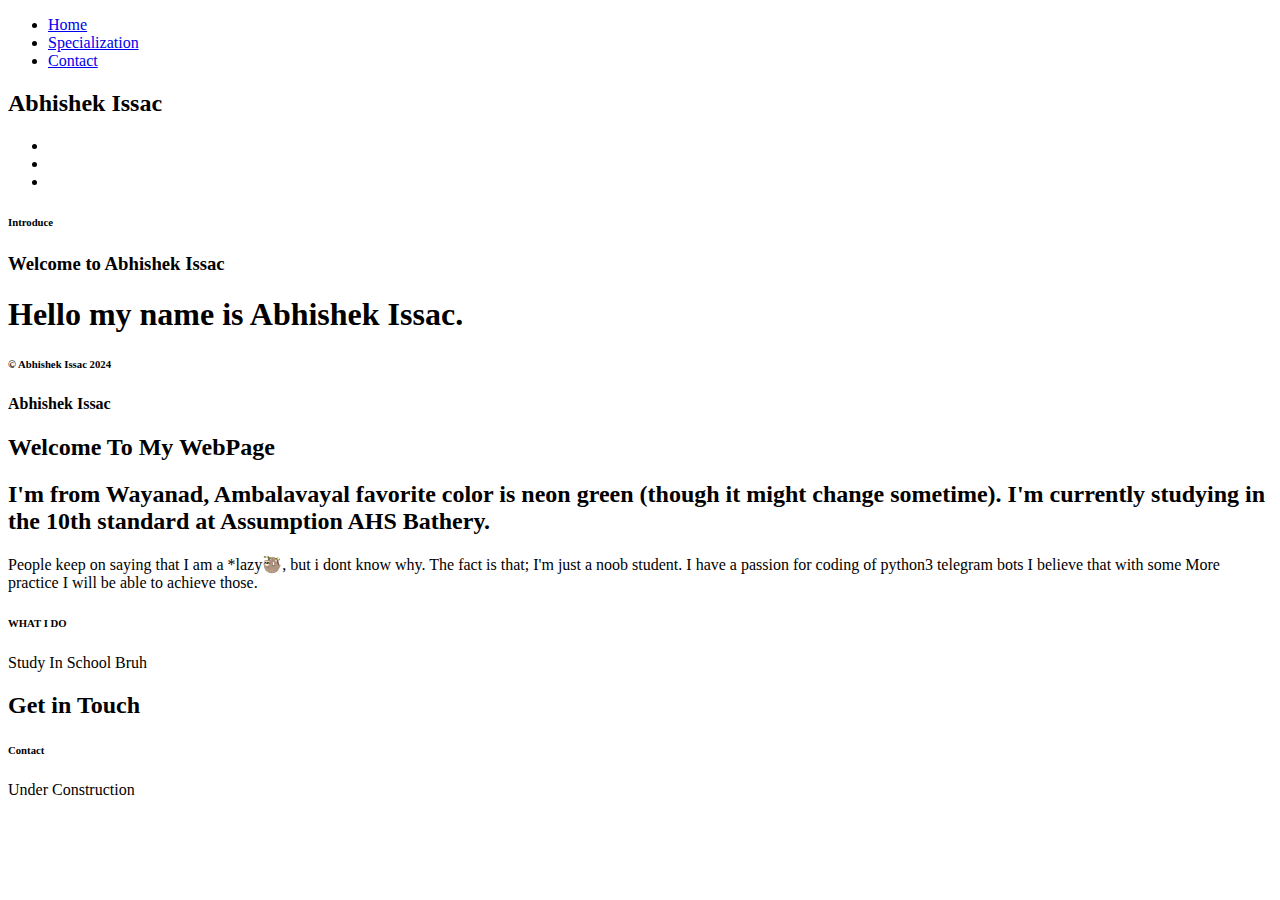
==== index.html @ 609dc950 "Add files via upload" ====
<!doctype html>
<html lang="en">
    <head>
        <meta charset="utf-8">
        <meta name="viewport" content="width=device-width, initial-scale=1, shrink-to-fit=no">
        <title>portfolio</title>
        <link rel="stylesheet" href="assets/css/bootstrap.min.css">
        <link rel="stylesheet" href="assets/css/plugins/owl.carousel.min.css">
        <link rel="stylesheet" href="assets/font/flaticon.css">
        <link rel="stylesheet" href="assets/css/style.css">
    </head>
    <!-- =================Body Started==================== -->
    <body>
        <!-- =================================********================================= -->
        <div id="show_menuitems" class="my-menu">
            <div class="menu-box">
                <span>
                    <i onclick="hide_menu()" class="flaticon-cancel"></i>
                </span>
                <ul>
                    <li><a onclick="hide_menu()" href="#home">Home</a></li>
                    <li><a onclick="hide_menu()" href="#about">Specialization</a></li>
                    <li><a onclick="hide_menu()" href="#contact">Contact</a></li>
                </ul>
            </div>
        </div>
            <!-- =================================********================================= -->
            <section id="home">
                <header>
                    <div class="container">
                        <div class="main-nav">
                            <div class="logo">
                                <h2>Abhishek Issac</h2>
                            </div>
                            <div class="social-media">
                                <ul>
                                    <li><a><i class="flaticon-instagram"></i></a></li>
                                    <li><a><i class="flaticon-telegram"></i></a></li>
                                    <li><a><i class="flaticon-github"></i></a></li>
                               </ul>
                            </div>
                            <div onclick="show_menu()" class="my-toogle">
                                <span><i class="flaticon-menu"></i></span>
                            </div>
                        </div>
                    </div>
                </header>
                <div class="container">
                    <div class="row">
                        <div class="my-wrapper">
                            <div class="inter">
                                <h6>Introduce</h6>
                            </div>
                            <div class="welcome-box">
                                <h3>Welcome to<span> Abhishek Issac</span></h3>
                            </div>
                            <div class="name-box">
                                <h1>Hello my name is  <span> Abhishek Issac.</span></h1>
                            </div>
                            <div class="line"></div>
                        </div>
                        <div class="copy-right">
                            <h6>© Abhishek Issac 2024</h6>
                        </div>
                    </div>
                </div>
            </section>
            <!-- =================================********================================= -->
            <section id="about">
                <div class="container">
                    <div class="row">
                        <div class="wrapper">
                            <div class="left-wrapper">
                                <div class="content">
                                    <div class="title">
                                        <h4>Abhishek Issac</h4>
                                        <h2> Welcome To My WebPage </h2>
                                        <h2>I'm from <span>Wayanad, Ambalavayal</span>

favorite color is neon green (though it might change sometime).

I'm currently studying in the 10th standard at Assumption AHS Bathery.</h2>
                                        <p>People keep on saying that I am a *lazy🦥, but i dont know why.
The fact is that; I'm just a noob student.

I have a passion for coding of python3 telegram bots
I believe that with some More practice I will be able to achieve those.</p>
                                    </div>
                                </div>
                            </div>
                            <div class="inter">
                                <h6>WHAT I DO</h6>
                                <p> Study In School Bruh </p>
                            </div>
                        </div>
                    </div>
                </div>
            </section>
            <!-- =================================********================================= -->
            <section id="contact">
                <div class="container">
                    <div class="row">
                        <div class="col-12">
                            <div class="heading">
                                <h2>Get in Touch</h2>
                            </div>
                        </div>
                    </div>
                        <div class="inter">
                                <h6>Contact</h6>
                                <h2<span> Under Construction </h2>
                            </div>
                        </div>
                    </div>
                </div>
            </section>
            <!-- =================================********================================= -->

        <!-- =================================********================================= -->
        <script src="assets/js/jquery-3.2.1.min.js"></script>
        <script src="assets/js/bootstrap.min.js"></script>
        <script src="assets/js/script.js"></script>

    </body>
    <!-- =================Body End==================== -->
</html>
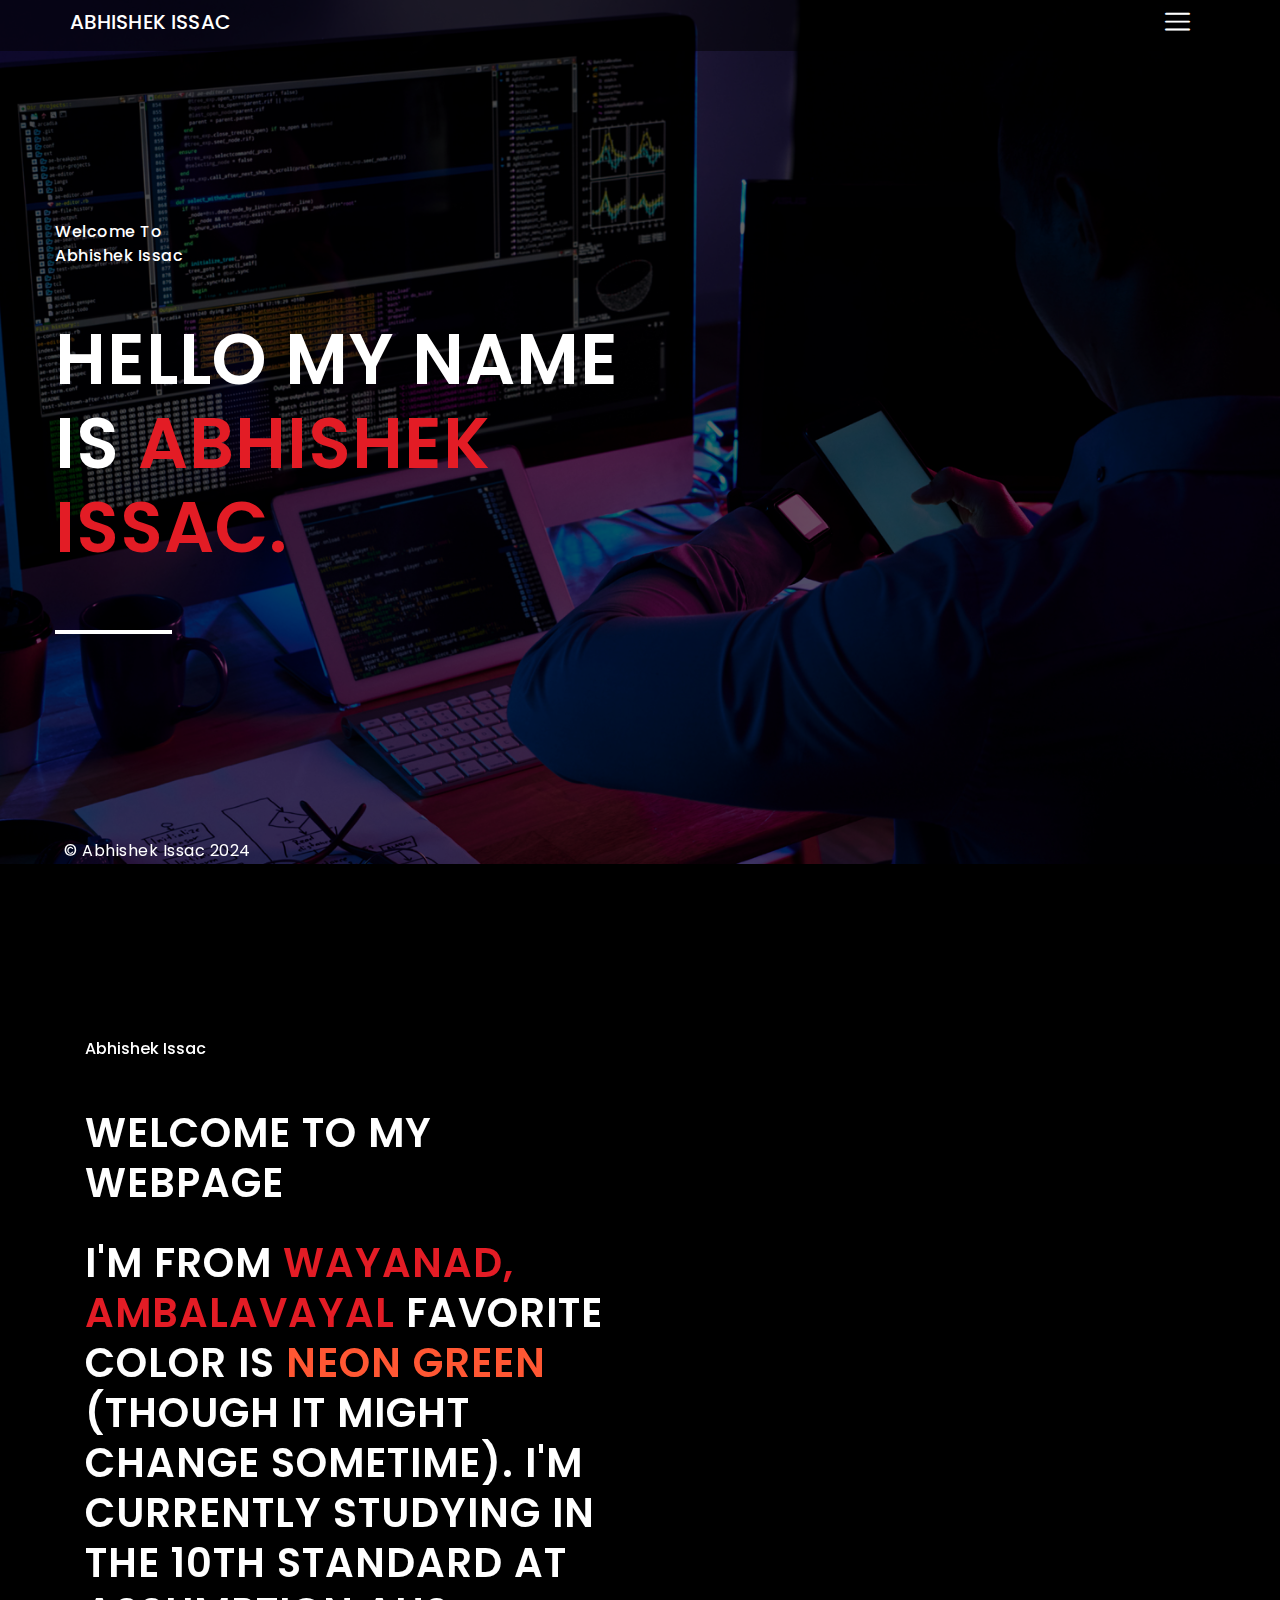
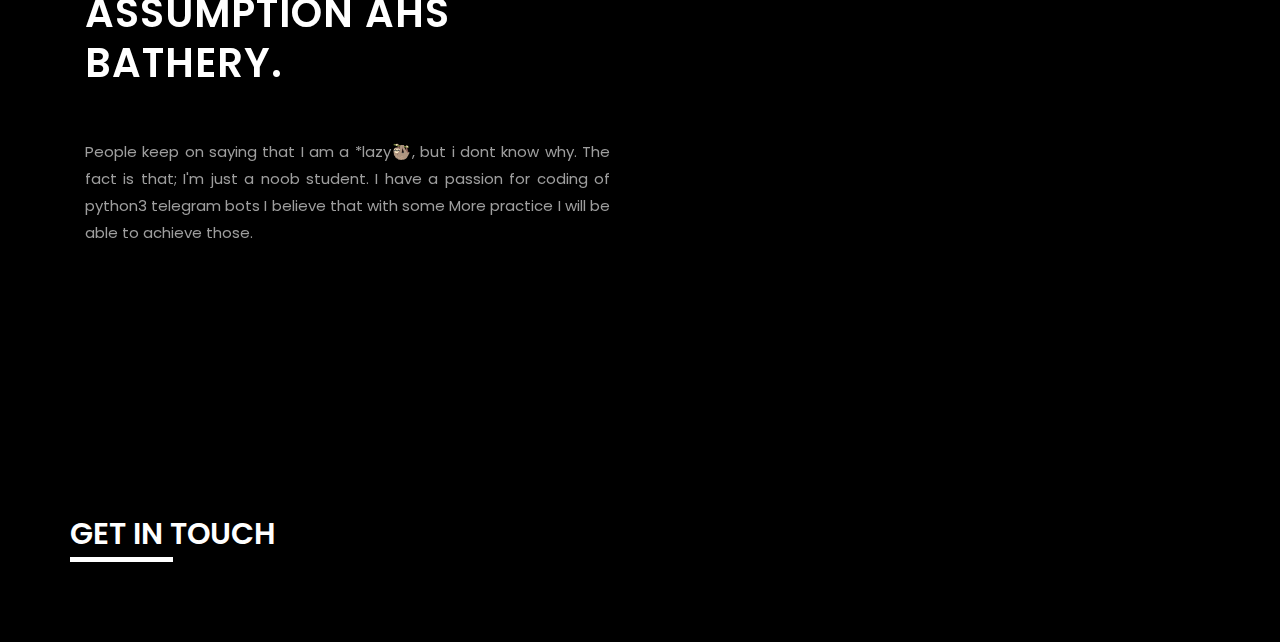
==== commit 6338b7a0: "Update index.html" ====
--- a/index.html
+++ b/index.html
@@ -3,7 +3,7 @@
     <head>
         <meta charset="utf-8">
         <meta name="viewport" content="width=device-width, initial-scale=1, shrink-to-fit=no">
-        <title>portfolio</title>
+        <title>Abhishek Issac</title>
         <link rel="stylesheet" href="assets/css/bootstrap.min.css">
         <link rel="stylesheet" href="assets/css/plugins/owl.carousel.min.css">
         <link rel="stylesheet" href="assets/font/flaticon.css">
@@ -77,7 +77,7 @@
                                         <h2> Welcome To My WebPage </h2>
                                         <h2>I'm from <span>Wayanad, Ambalavayal</span>
 
-favorite color is neon green (though it might change sometime).
+favorite color is <spanx>neon green</spanx> (though it might change sometime).
 
 I'm currently studying in the 10th standard at Assumption AHS Bathery.</h2>
                                         <p>People keep on saying that I am a *lazy🦥, but i dont know why.
@@ -123,4 +123,4 @@
 
     </body>
     <!-- =================Body End==================== -->
-</html>+</html>
--- a/assets/font/flaticon.css
+++ b/assets/font/flaticon.css
@@ -0,0 +1,40 @@
+	/*
+  	Flaticon icon font: Flaticon
+  	Creation date: 30/11/2020 02:41
+  	*/
+
+@font-face {
+  font-family: "Flaticon";
+  src: url("./Flaticon.eot");
+  src: url("./Flaticon.eot?#iefix") format("embedded-opentype"),
+       url("./Flaticon.woff2") format("woff2"),
+       url("./Flaticon.woff") format("woff"),
+       url("./Flaticon.ttf") format("truetype"),
+       url("./Flaticon.svg#Flaticon") format("svg");
+  font-weight: normal;
+  font-style: normal;
+}
+
+@media screen and (-webkit-min-device-pixel-ratio:0) {
+  @font-face {
+    font-family: "Flaticon";
+    src: url("./Flaticon.svg#Flaticon") format("svg");
+  }
+}
+
+[class^="flaticon-"]:before, [class*=" flaticon-"]:before,
+[class^="flaticon-"]:after, [class*=" flaticon-"]:after {   
+  font-family: Flaticon;
+  font-style: normal;
+}
+
+.flaticon-facebook:before { content: "\f100"; }
+.flaticon-twitter:before { content: "\f101"; }
+.flaticon-behance-big-logo:before { content: "\f102"; }
+.flaticon-linkedin:before { content: "\f103"; }
+.flaticon-dribbble:before { content: "\f104"; }
+.flaticon-quote:before { content: "\f106"; }
+.flaticon-right-arrow-angle:before { content: "\f107"; }
+.flaticon-left-arrow-line-symbol:before { content: "\f108"; }
+.flaticon-menu:before { content: "\f105"; }
+.flaticon-cancel:before { content: "\f109"; }--- a/assets/css/style.css
+++ b/assets/css/style.css
@@ -0,0 +1,1023 @@
+@import url(https://fonts.googleapis.com/css2?family=Poppins:wght@300;400;500;600;700;800&display=swap);
+body {
+  font-family: 'Poppins', sans-serif;
+  margin: 0;
+  box-sizing: border-box; }
+
+* {
+  margin: 0;
+  padding: 0;
+  box-sizing: border-box; }
+
+ul, ol {
+  padding: 0;
+  margin: 0; }
+
+li {
+  list-style: none; }
+
+a {
+  text-decoration: none; }
+
+a:hover {
+  text-decoration: none; }
+
+p {
+  margin: 0; }
+
+spanx {
+  color: #FF5733; }
+
+h1, h2, h3, h4, h5, h6 {
+  margin: 0; }
+
+input:focus, input:active {
+  box-shadow: none !important; }
+
+img {
+  max-width: 100%; }
+
+section {
+  padding: 3.125rem 0;
+  position: relative;
+  overflow: hidden; }
+  @media screen and (max-width: 575.98px) {
+    section {
+      padding: 1.25rem 0; } }
+  @media (min-width: 576px) and (max-width: 767.98px) {
+    section {
+      padding: 1.875rem 0; } }
+
+.container {
+  max-width: 1170px; }
+  @media screen and (max-width: 575px) {
+    .container {
+      padding: 0px 15px;
+      max-width: 100%;
+      width: 100%; } }
+
+::selection {
+  color: #fff;
+  background-color: #E31C25; }
+
+#home header {
+  position: absolute;
+  top: 0;
+  width: 100%;
+  z-index: 999;
+  transition: all ease .5s;
+  height: 3.1875rem; }
+  #home header .main-nav {
+    display: flex;
+    flex: 1 1 100%;
+    flex-wrap: wrap;
+    align-items: center;
+    width: 100%;
+    max-width: 100%;
+    padding: .625rem 0;
+    position: relative; }
+    #home header .main-nav .logo {
+      width: 20%;
+      max-width: 20%;
+      display: block;
+      position: relative;
+      color: #fff; }
+      @media screen and (max-width: 575.98px) {
+        #home header .main-nav .logo {
+          width: 100%;
+          max-width: 100%; } }
+      #home header .main-nav .logo h2 {
+        font-size: 1.25rem;
+        text-transform: uppercase;
+        display: block;
+        letter-spacing: .3px; }
+    #home header .main-nav .social-media {
+      width: 50%;
+      max-width: 50%;
+      float: right;
+      display: block;
+      position: relative; }
+      @media screen and (max-width: 575.98px) {
+        #home header .main-nav .social-media {
+          display: none; } }
+      #home header .main-nav .social-media ul li {
+        display: inline-block;
+        margin: 0 .9375rem; }
+        #home header .main-nav .social-media ul li a i {
+          color: #fff; }
+    #home header .main-nav .my-toogle {
+      position: absolute;
+      right: 1.25rem;
+      display: flex;
+      align-items: center;
+      justify-content: center;
+      z-index: 999;
+      cursor: pointer; }
+      #home header .main-nav .my-toogle span i {
+        color: #fff;
+        font-size: 1.5625rem; }
+
+.my-menu {
+  position: fixed;
+  height: 100%;
+  width: 100%;
+  right: 0;
+  top: 0;
+  background: rgba(0, 0, 0, 0.6);
+  transform: translateX(100%);
+  -webkit-transform: translateX(100%);
+  transition: all ease-in-out .5s;
+  -webkit-transition: all ease-in-out .5s;
+  will-change: transform;
+  z-index: 1030;
+  opacity: 0;
+  visibility: hidden; }
+  .my-menu.active {
+    opacity: 1;
+    visibility: visible;
+    transform: translateX(0);
+    -webkit-transform: translateX(0); }
+  .my-menu .menu-box {
+    position: absolute;
+    height: 100%;
+    width: 30%;
+    right: 0;
+    top: 0;
+    background: #000;
+    box-shadow: 0 0 25px rgba(0, 0, 0, 0.07);
+    padding: 1.875rem 2.5rem;
+    z-index: 999; }
+    @media screen and (max-width: 575.98px) {
+      .my-menu .menu-box {
+        width: 100%; } }
+    @media (min-width: 576px) and (max-width: 767.98px) {
+      .my-menu .menu-box {
+        width: 60%; } }
+    @media (min-width: 768px) and (max-width: 1199.98px) {
+      .my-menu .menu-box {
+        width: 40%; } }
+    .my-menu .menu-box span {
+      display: block;
+      margin: 1.25rem 0;
+      position: relative;
+      float: right;
+      top: -1.5rem;
+      cursor: pointer; }
+      .my-menu .menu-box span i {
+        color: #fff;
+        font-size: 1.5625rem; }
+    .my-menu .menu-box ul {
+      margin: 2.5rem 0; }
+      .my-menu .menu-box ul li {
+        display: block;
+        margin: .625rem 0;
+        padding: .625rem;
+        font-size: 1.125rem;
+        text-transform: uppercase;
+        font-weight: 600; }
+        .my-menu .menu-box ul li a {
+          color: #fff;
+          display: inline-block;
+          transition: all ease .4s; }
+          .my-menu .menu-box ul li a:hover {
+            color: #E31C25; }
+
+#home {
+  background: url(../images/banner/banner-2.jpg) no-repeat center;
+  background-size: cover; }
+  #home::before {
+    position: absolute;
+    content: "";
+    left: 0;
+    top: 0;
+    width: 100%;
+    height: 100%;
+    background: rgba(0, 0, 0, 0.6);
+    z-index: 0; }
+  #home::after {
+    position: absolute;
+    content: "";
+    left: 0;
+    top: 0;
+    height: 3.1875rem;
+    width: 100%;
+    background: rgba(0, 0, 0, 0.5); }
+  #home .copy-right {
+    position: fixed;
+    bottom: 2.5rem;
+    z-index: 2;
+    left: 5%; }
+    #home .copy-right h6 {
+      color: #fff;
+      font-size: 1rem;
+      font-weight: 400;
+      letter-spacing: .5px; }
+  #home .my-wrapper {
+    display: flex;
+    flex-direction: column;
+    flex: 1 1 100%;
+    flex-wrap: wrap;
+    padding: 8.75rem 0;
+    width: 100%;
+    max-width: 100%;
+    position: relative;
+    z-index: 1;
+    transition: all ease .5s; }
+    @media screen and (max-width: 575.98px) {
+      #home .my-wrapper {
+        padding: 3.125rem 0; } }
+    @media (min-width: 576px) and (max-width: 767.98px) {
+      #home .my-wrapper {
+        padding: 4rem 0; } }
+    @media (min-width: 768px) and (max-width: 1199.98px) {
+      #home .my-wrapper {
+        padding: 5rem 0; } }
+    #home .my-wrapper .inter {
+      position: absolute;
+      left: -15%;
+      top: 33%;
+      transform: rotate(-90deg); }
+      @media screen and (max-width: 575.98px) {
+        #home .my-wrapper .inter {
+          display: none; } }
+      #home .my-wrapper .inter h6 {
+        font-size: 1rem;
+        letter-spacing: .0625rem;
+        color: #fff;
+        text-transform: uppercase; }
+        @media screen and (max-width: 575.98px) {
+          #home .my-wrapper .inter h6 {
+            font-size: .8125rem; } }
+    #home .my-wrapper .line {
+      position: relative;
+      display: inline-block;
+      width: 10%;
+      height: .25rem;
+      background: #fff;
+      margin: 2.5rem 0; }
+      @media screen and (max-width: 575.98px) {
+        #home .my-wrapper .line {
+          display: block;
+          width: 20%;
+          margin: .9375rem; } }
+      @media (min-width: 576px) and (max-width: 1199.98px) {
+        #home .my-wrapper .line {
+          margin: .9375rem; } }
+    #home .my-wrapper .welcome-box {
+      display: inline-block;
+      margin: 1.875rem 0; }
+      @media screen and (max-width: 575.98px) {
+        #home .my-wrapper .welcome-box {
+          margin: .625rem 0;
+          padding: .9375rem; } }
+      @media (min-width: 576px) and (max-width: 1199.98px) {
+        #home .my-wrapper .welcome-box {
+          padding: .9375rem; } }
+      #home .my-wrapper .welcome-box h3 {
+        display: inline-block;
+        font-size: 1rem;
+        text-transform: capitalize;
+        color: #fff;
+        line-height: 1.5rem;
+        letter-spacing: .5px; }
+        #home .my-wrapper .welcome-box h3 span {
+          display: block; }
+    #home .my-wrapper .name-box {
+      display: inline-block;
+      margin: 1.25rem 0;
+      width: 50%;
+      max-width: 50%; }
+      @media screen and (max-width: 575.98px) {
+        #home .my-wrapper .name-box {
+          width: 100%;
+          max-width: 100%;
+          padding: 0 .9375rem;
+          margin: 0 0 .625rem; } }
+      @media (min-width: 576px) and (max-width: 767.98px) {
+        #home .my-wrapper .name-box {
+          width: 75%;
+          max-width: 75%;
+          padding: 0 .9375rem; } }
+      @media (min-width: 768px) and (max-width: 991.98px) {
+        #home .my-wrapper .name-box {
+          width: 60%;
+          max-width: 60%;
+          padding: 0 .9375rem; } }
+      @media (min-width: 992px) and (max-width: 1199.98px) {
+        #home .my-wrapper .name-box {
+          padding: 0 .9375rem; } }
+      #home .my-wrapper .name-box h1 {
+        font-size: 4.375rem;
+        text-transform: uppercase;
+        letter-spacing: .0625rem;
+        color: #fff;
+        font-weight: 600; }
+        @media screen and (max-width: 575.98px) {
+          #home .my-wrapper .name-box h1 {
+            font-size: 2.5rem; } }
+        @media (min-width: 576px) and (max-width: 767.98px) {
+          #home .my-wrapper .name-box h1 {
+            font-size: 3.125rem; } }
+        @media (min-width: 768px) and (max-width: 991.98px) {
+          #home .my-wrapper .name-box h1 {
+            font-size: 4rem; } }
+        #home .my-wrapper .name-box h1 span {
+          color: #E31C25; }
+
+#about {
+  background-color: #000;
+  position: relative;
+  overflow: hidden; }
+  @media screen and (max-width: 575.98px) {
+    #about {
+      height: auto; } }
+  #about .copy-right {
+    position: absolute;
+    bottom: 2.5rem;
+    z-index: 2;
+    left: 5%; }
+    #about .copy-right h6 {
+      color: #fff;
+      font-size: 1rem;
+      font-weight: 400;
+      letter-spacing: .5px; }
+  #about .wrapper {
+    display: flex;
+    flex: 1 1 100%;
+    flex-wrap: wrap;
+    max-width: 100%;
+    width: 100%;
+    padding: 3.125rem 0;
+    position: relative;
+    transition: all ease .5s;
+    z-index: 2; }
+    @media screen and (max-width: 575.98px) {
+      #about .wrapper {
+        padding: 1.25rem 0; } }
+    @media (min-width: 767px) and (max-width: 991.98px) {
+      #about .wrapper {
+        padding: 0; } }
+    #about .wrapper .inter {
+      position: absolute;
+      left: -15%;
+      top: 25%;
+      z-index: 2;
+      transform: rotate(-90deg); }
+      @media screen and (max-width: 575.98px) {
+        #about .wrapper .inter {
+          display: none; } }
+      #about .wrapper .inter h6 {
+        color: #fff;
+        font-size: 1rem;
+        font-weight: 400;
+        letter-spacing: .5px; }
+    #about .wrapper .left-wrapper {
+      display: flex;
+      flex-direction: column;
+      flex-flow: column nowrap;
+      width: calc(50%);
+      max-width: calc(50%);
+      float: left;
+      padding: .9375rem;
+      position: relative; }
+      @media screen and (max-width: 767.98px) {
+        #about .wrapper .left-wrapper {
+          width: calc(100%);
+          max-width: calc(100%); } }
+      #about .wrapper .left-wrapper .content {
+        display: block;
+        position: relative;
+        padding: .9375rem;
+        margin: 1.25rem 0;
+        transition: all ease .3s; }
+        @media screen and (max-width: 767.98px) {
+          #about .wrapper .left-wrapper .content {
+            margin: 0; } }
+        #about .wrapper .left-wrapper .content .title {
+          display: inline-block;
+          margin: 1.25rem 0;
+          position: relative; }
+          @media screen and (max-width: 767.98px) {
+            #about .wrapper .left-wrapper .content .title {
+              margin: 0; } }
+          #about .wrapper .left-wrapper .content .title h4 {
+            color: #fff;
+            font-size: 1rem;
+            display: block;
+            margin: .3125rem 0 3.125rem 0; }
+            @media screen and (max-width: 575.98px) {
+              #about .wrapper .left-wrapper .content .title h4 {
+                margin: 0; } }
+            @media (min-width: 576px) and (max-width: 767.98px) {
+              #about .wrapper .left-wrapper .content .title h4 {
+                margin: .3125rem 0 .625rem 0; } }
+          #about .wrapper .left-wrapper .content .title h2 {
+            display: block;
+            font-size: 2.5rem;
+            color: #fff;
+            text-transform: uppercase;
+            font-weight: 600;
+            line-height: 3.125rem;
+            letter-spacing: .0625rem;
+            margin: .3125rem 0 1.875rem 0; }
+            @media screen and (max-width: 575.98px) {
+              #about .wrapper .left-wrapper .content .title h2 {
+                font-size: 1.5625rem;
+                line-height: 2.1875rem;
+                margin: .625rem 0; } }
+            @media (min-width: 576px) and (max-width: 767.98px) {
+              #about .wrapper .left-wrapper .content .title h2 {
+                font-size: 1.875rem;
+                line-height: 2.5rem;
+                margin-bottom: .625rem; } }
+            @media (min-width: 768px) and (max-width: 991.98px) {
+              #about .wrapper .left-wrapper .content .title h2 {
+                font-size: 2rem;
+                line-height: 2.375rem;
+                margin-bottom: .625rem; } }
+            #about .wrapper .left-wrapper .content .title h2 span {
+              color: #E31C25; }
+          #about .wrapper .left-wrapper .content .title p {
+            color: #9e9e9e;
+            font-size: .9375rem;
+            line-height: 1.6875rem;
+            display: inline-block;
+            margin: 1.25rem 0;
+            text-align: justify; }
+            @media screen and (max-width: 575.98px) {
+              #about .wrapper .left-wrapper .content .title p {
+                font-size: .875rem;
+                margin: .3125rem 0; } }
+            @media (min-width: 576px) and (max-width: 767.98px) {
+              #about .wrapper .left-wrapper .content .title p {
+                margin: .3125rem 0; } }
+    #about .wrapper .right-wrapper {
+      display: flex;
+      flex-direction: column;
+      flex-flow: column nowrap;
+      width: calc(50%);
+      max-width: calc(50%);
+      float: right;
+      padding: .9375rem;
+      position: relative; }
+      @media screen and (max-width: 767.98px) {
+        #about .wrapper .right-wrapper {
+          width: calc(100%);
+          max-width: calc(100%);
+          padding-top: 0; } }
+      #about .wrapper .right-wrapper .content {
+        display: block;
+        position: relative;
+        padding: .9375rem;
+        margin: 1.25rem 0;
+        transition: all ease .3s; }
+        @media screen and (max-width: 575.98px) {
+          #about .wrapper .right-wrapper .content {
+            margin: 0; } }
+        @media (min-width: 576px) and (max-width: 767.98px) {
+          #about .wrapper .right-wrapper .content {
+            margin: .625rem 0; } }
+        #about .wrapper .right-wrapper .content ._re_uy_iu {
+          display: inline-block;
+          margin: 1.25rem 0;
+          width: 100%; }
+          @media screen and (max-width: 575.98px) {
+            #about .wrapper .right-wrapper .content ._re_uy_iu {
+              margin: 0; } }
+          @media (min-width: 576px) and (max-width: 767.98px) {
+            #about .wrapper .right-wrapper .content ._re_uy_iu {
+              margin: .625rem 0; } }
+          #about .wrapper .right-wrapper .content ._re_uy_iu ._ol_ew_xs {
+            display: flex;
+            flex: 1 1 100%;
+            align-items: center;
+            justify-content: space-between; }
+            #about .wrapper .right-wrapper .content ._re_uy_iu ._ol_ew_xs span {
+              font-size: 1rem;
+              color: #9e9e9e;
+              margin: .3125rem 0 .625rem 0; }
+          #about .wrapper .right-wrapper .content ._re_uy_iu .progress {
+            height: .4375rem;
+            background: #fff;
+            position: relative;
+            margin-bottom: 1.875rem; }
+            #about .wrapper .right-wrapper .content ._re_uy_iu .progress .my-bars {
+              background: #E31C25;
+              max-width: 80%;
+              width: 80%; }
+      #about .wrapper .right-wrapper ._yt_er_ol {
+        display: flex;
+        flex-flow: column nowrap;
+        height: 100%;
+        justify-content: center;
+        align-items: center;
+        padding: .9375rem;
+        padding-left: 6.25rem;
+        padding-right: .625rem; }
+        @media screen and (max-width: 991.98px) {
+          #about .wrapper .right-wrapper ._yt_er_ol {
+            padding: 0 .9375rem; } }
+
+#resume {
+  background: url(../images/background/slide-02.jpg) no-repeat center;
+  background-size: cover;
+  position: relative;
+  overflow: hidden; }
+  @media screen and (max-width: 575.98px) {
+    #resume {
+      height: auto; } }
+  #resume::before {
+    position: absolute;
+    content: "";
+    left: 0;
+    top: 0;
+    width: 100%;
+    height: 100%;
+    background: rgba(0, 0, 0, 0.7); }
+  #resume .copy-right {
+    position: absolute;
+    bottom: 2.5rem;
+    z-index: 2;
+    left: 5%; }
+    #resume .copy-right h6 {
+      color: #fff;
+      font-size: 1rem;
+      font-weight: 400;
+      letter-spacing: .5px; }
+  #resume .my-wrapper {
+    display: flex;
+    flex-wrap: wrap;
+    flex: 1 1 100%;
+    max-width: 100%;
+    width: 100%;
+    position: relative;
+    margin: 1.25rem 0;
+    padding: .9375rem;
+    transition: ease .5s; }
+    @media screen and (max-width: 575.98px) {
+      #resume .my-wrapper {
+        margin: 0; } }
+    #resume .my-wrapper .inter {
+      position: absolute;
+      left: -15%;
+      top: 14%;
+      z-index: 2;
+      transform: rotate(-90deg); }
+      @media screen and (max-width: 575.98px) {
+        #resume .my-wrapper .inter {
+          display: none; } }
+      #resume .my-wrapper .inter h6 {
+        color: #fff;
+        font-size: 1rem;
+        font-weight: 400;
+        letter-spacing: .5px;
+        text-transform: uppercase; }
+    #resume .my-wrapper .left-wrapper, #resume .my-wrapper .right-wrapper {
+      display: flex;
+      flex-direction: column;
+      flex-flow: column nowrap;
+      flex: 1 1 50%;
+      width: calc(50%);
+      max-width: calc(50%);
+      padding: .9375rem;
+      position: relative; }
+      @media screen and (max-width: 767.98px) {
+        #resume .my-wrapper .left-wrapper, #resume .my-wrapper .right-wrapper {
+          flex: 1 1 100%;
+          width: calc(100%);
+          max-width: calc(100%); } }
+      #resume .my-wrapper .left-wrapper .content, #resume .my-wrapper .right-wrapper .content {
+        display: block;
+        position: relative;
+        padding: .9375rem;
+        margin: 1.25rem 0;
+        transition: all ease .3s; }
+        @media screen and (max-width: 575.98px) {
+          #resume .my-wrapper .left-wrapper .content, #resume .my-wrapper .right-wrapper .content {
+            padding: 0;
+            margin: .625rem 0; } }
+        #resume .my-wrapper .left-wrapper .content .head, #resume .my-wrapper .right-wrapper .content .head {
+          position: relative;
+          text-align: center;
+          display: inline-block;
+          width: 100%;
+          background: rgba(227, 28, 37, 0.7);
+          padding: .9375rem; }
+          @media screen and (max-width: 575.98px) {
+            #resume .my-wrapper .left-wrapper .content .head, #resume .my-wrapper .right-wrapper .content .head {
+              padding: .625rem; } }
+          #resume .my-wrapper .left-wrapper .content .head h2, #resume .my-wrapper .right-wrapper .content .head h2 {
+            font-size: 1.25rem;
+            color: #fff;
+            text-transform: capitalize;
+            display: block; }
+            @media screen and (max-width: 575.98px) {
+              #resume .my-wrapper .left-wrapper .content .head h2, #resume .my-wrapper .right-wrapper .content .head h2 {
+                font-size: 1rem; } }
+        #resume .my-wrapper .left-wrapper .content .list-inner, #resume .my-wrapper .right-wrapper .content .list-inner {
+          display: block;
+          padding: 1.25rem 1.875rem;
+          background: rgba(0, 0, 0, 0.5);
+          position: relative;
+          height: 100%; }
+          @media screen and (max-width: 575.98px) {
+            #resume .my-wrapper .left-wrapper .content .list-inner, #resume .my-wrapper .right-wrapper .content .list-inner {
+              padding: .625rem 1.25rem; } }
+          #resume .my-wrapper .left-wrapper .content .list-inner ol li, #resume .my-wrapper .right-wrapper .content .list-inner ol li {
+            display: block;
+            padding: 1.125rem 0 1.125rem 1.25rem;
+            position: relative;
+            transition: all ease-in-out .5s; }
+            #resume .my-wrapper .left-wrapper .content .list-inner ol li:nth-child(2), #resume .my-wrapper .right-wrapper .content .list-inner ol li:nth-child(2) {
+              padding-bottom: .3125rem; }
+              #resume .my-wrapper .left-wrapper .content .list-inner ol li:nth-child(2)::before, #resume .my-wrapper .right-wrapper .content .list-inner ol li:nth-child(2)::before {
+                top: 0; }
+            #resume .my-wrapper .left-wrapper .content .list-inner ol li::after, #resume .my-wrapper .right-wrapper .content .list-inner ol li::after {
+              position: absolute;
+              content: "";
+              width: .9375rem;
+              height: .9375rem;
+              background: #E31C25;
+              border-radius: 50%;
+              left: -7.5px;
+              top: 1.375rem;
+              border: .125rem solid #ddd; }
+            #resume .my-wrapper .left-wrapper .content .list-inner ol li::before, #resume .my-wrapper .right-wrapper .content .list-inner ol li::before {
+              position: absolute;
+              content: "";
+              left: 0;
+              top: 1.375rem;
+              height: 100%;
+              width: .0625rem;
+              background: #ddd; }
+            #resume .my-wrapper .left-wrapper .content .list-inner ol li h4, #resume .my-wrapper .right-wrapper .content .list-inner ol li h4 {
+              display: block;
+              margin-bottom: .625rem;
+              color: #fff;
+              font-size: 1.125rem;
+              text-transform: capitalize; }
+              @media screen and (max-width: 575.98px) {
+                #resume .my-wrapper .left-wrapper .content .list-inner ol li h4, #resume .my-wrapper .right-wrapper .content .list-inner ol li h4 {
+                  font-size: 1rem; } }
+            #resume .my-wrapper .left-wrapper .content .list-inner ol li h6, #resume .my-wrapper .right-wrapper .content .list-inner ol li h6 {
+              font-size: 1rem;
+              display: inline-block;
+              margin: .625rem 0;
+              color: #9e9e9e; }
+              @media screen and (max-width: 575.98px) {
+                #resume .my-wrapper .left-wrapper .content .list-inner ol li h6, #resume .my-wrapper .right-wrapper .content .list-inner ol li h6 {
+                  font-size: .9375rem; } }
+            #resume .my-wrapper .left-wrapper .content .list-inner ol li span, #resume .my-wrapper .right-wrapper .content .list-inner ol li span {
+              display: block;
+              color: #E31C25;
+              font-size: 1rem;
+              margin: .3125rem 0; }
+              @media screen and (max-width: 575.98px) {
+                #resume .my-wrapper .left-wrapper .content .list-inner ol li span, #resume .my-wrapper .right-wrapper .content .list-inner ol li span {
+                  font-size: .9375rem; } }
+            #resume .my-wrapper .left-wrapper .content .list-inner ol li p, #resume .my-wrapper .right-wrapper .content .list-inner ol li p {
+              font-size: 1rem;
+              text-align: justify;
+              line-height: 1.5625rem;
+              color: #9e9e9e;
+              display: inline-block;
+              margin: .3125rem 0; }
+              @media screen and (max-width: 575.98px) {
+                #resume .my-wrapper .left-wrapper .content .list-inner ol li p, #resume .my-wrapper .right-wrapper .content .list-inner ol li p {
+                  font-size: .9375rem;
+                  line-height: 1.375rem; } }
+
+#portfolio {
+  background: black;
+  overflow: hidden; }
+  #portfolio .copy-right {
+    position: absolute;
+    bottom: 2.5rem;
+    z-index: 2;
+    left: 5%; }
+    #portfolio .copy-right h6 {
+      color: #fff;
+      font-size: 1rem;
+      font-weight: 400;
+      letter-spacing: .5px; }
+  #portfolio .my-wrapper {
+    display: flex;
+    flex-wrap: wrap;
+    flex: 1 1 100%;
+    max-width: 100%;
+    width: 100%;
+    position: relative;
+    margin: 1.25rem 0; }
+    @media screen and (max-width: 767.98px) {
+      #portfolio .my-wrapper {
+        margin: .625rem 0; } }
+    #portfolio .my-wrapper .inter {
+      position: absolute;
+      left: -15%;
+      top: 23%;
+      z-index: 2;
+      transform: rotate(-90deg); }
+      @media screen and (max-width: 575.98px) {
+        #portfolio .my-wrapper .inter {
+          display: none; } }
+      #portfolio .my-wrapper .inter h6 {
+        color: #fff;
+        font-size: 1rem;
+        font-weight: 400;
+        letter-spacing: .5px;
+        text-transform: uppercase; }
+    #portfolio .my-wrapper .wrapper-box {
+      position: relative;
+      display: block;
+      width: 100%;
+      max-width: 100%;
+      margin: 1.25rem 0;
+      transform: translate(0);
+      z-index: 99; }
+      @media screen and (max-width: 575.98px) {
+        #portfolio .my-wrapper .wrapper-box {
+          margin: 0; } }
+      #portfolio .my-wrapper .wrapper-box .content {
+        padding: .9375rem;
+        position: relative;
+        display: inline-block;
+        width: 100%;
+        float: left; }
+        #portfolio .my-wrapper .wrapper-box .content .nav-tabs {
+          display: flex;
+          flex: 1 1 100%;
+          flex-wrap: wrap;
+          max-width: 100%;
+          width: 100%;
+          align-items: center;
+          justify-content: center;
+          border: 0; }
+          @media screen and (max-width: 575.98px) {
+            #portfolio .my-wrapper .wrapper-box .content .nav-tabs {
+              justify-content: flex-start; } }
+          #portfolio .my-wrapper .wrapper-box .content .nav-tabs .nav-item {
+            background: #E31C25;
+            color: #fff;
+            border-radius: 0;
+            margin: .625rem;
+            transition: all ease-in-out .5s; }
+            #portfolio .my-wrapper .wrapper-box .content .nav-tabs .nav-item:hover a, #portfolio .my-wrapper .wrapper-box .content .nav-tabs .nav-item:active a {
+              border: 0; }
+            #portfolio .my-wrapper .wrapper-box .content .nav-tabs .nav-item a {
+              color: #fff;
+              font-size: 1rem;
+              text-transform: capitalize;
+              transition: all ease-in-out .5s;
+              border: 0;
+              border-radius: 0;
+              background: #E31C25; }
+              #portfolio .my-wrapper .wrapper-box .content .nav-tabs .nav-item a.active {
+                background: #fff;
+                color: #E31C25; }
+        #portfolio .my-wrapper .wrapper-box .content .tab-content {
+          display: inline-block;
+          width: 100%;
+          margin: 1.25rem 0;
+          position: relative;
+          transition: all ease-in-out .5s; }
+          #portfolio .my-wrapper .wrapper-box .content .tab-content .active {
+            transition: all ease-in-out .5s; }
+          #portfolio .my-wrapper .wrapper-box .content .tab-content .content-list {
+            display: block;
+            position: relative; }
+            #portfolio .my-wrapper .wrapper-box .content .tab-content .content-list ol {
+              display: flex;
+              flex: 1 1 100%;
+              flex-wrap: wrap;
+              max-width: 100%;
+              width: 100%;
+              align-items: center; }
+              #portfolio .my-wrapper .wrapper-box .content .tab-content .content-list ol li {
+                display: inline-block;
+                width: 25%;
+                max-width: 25%;
+                position: relative;
+                padding: .9375rem;
+                transition: all ease .5s;
+                transform: translateY(0);
+                z-index: 9; }
+                @media screen and (max-width: 575.98px) {
+                  #portfolio .my-wrapper .wrapper-box .content .tab-content .content-list ol li {
+                    width: 100%;
+                    max-width: 100%; } }
+                @media (min-width: 576px) and (max-width: 767.98px) {
+                  #portfolio .my-wrapper .wrapper-box .content .tab-content .content-list ol li {
+                    width: 50%;
+                    max-width: 50%; } }
+                @media (min-width: 768px) and (max-width: 991.98px) {
+                  #portfolio .my-wrapper .wrapper-box .content .tab-content .content-list ol li {
+                    width: 33.3%;
+                    max-width: 33.3%; } }
+                #portfolio .my-wrapper .wrapper-box .content .tab-content .content-list ol li ._ok-vd_zs {
+                  display: block;
+                  width: 100%;
+                  height: 100%;
+                  border-radius: .3125rem;
+                  overflow: hidden; }
+                  #portfolio .my-wrapper .wrapper-box .content .tab-content .content-list ol li ._ok-vd_zs:hover figure {
+                    transform: scale(1.2); }
+                    #portfolio .my-wrapper .wrapper-box .content .tab-content .content-list ol li ._ok-vd_zs:hover figure .inner-content {
+                      transform: translateY(0); }
+                      #portfolio .my-wrapper .wrapper-box .content .tab-content .content-list ol li ._ok-vd_zs:hover figure .inner-content a {
+                        opacity: 1;
+                        visibility: visible; }
+                  #portfolio .my-wrapper .wrapper-box .content .tab-content .content-list ol li ._ok-vd_zs figure {
+                    position: relative;
+                    margin: 0;
+                    transition: all ease-in-out .5s;
+                    overflow: hidden; }
+                    #portfolio .my-wrapper .wrapper-box .content .tab-content .content-list ol li ._ok-vd_zs figure .inner-content {
+                      position: absolute;
+                      left: 0;
+                      top: 0;
+                      height: 100%;
+                      width: 100%;
+                      background: rgba(0, 0, 0, 0.5);
+                      display: flex;
+                      flex-wrap: wrap;
+                      flex-flow: column;
+                      align-items: center;
+                      justify-content: center;
+                      transition: all ease-in-out .5s;
+                      overflow: hidden;
+                      transform: translateX(-100%); }
+                      #portfolio .my-wrapper .wrapper-box .content .tab-content .content-list ol li ._ok-vd_zs figure .inner-content span {
+                        color: #fff;
+                        font-size: .875rem;
+                        text-transform: uppercase;
+                        display: inline-block;
+                        margin: .3125rem 0 .625rem 0;
+                        font-weight: 400;
+                        transition: all ease-in-out .7s; }
+                      #portfolio .my-wrapper .wrapper-box .content .tab-content .content-list ol li ._ok-vd_zs figure .inner-content a {
+                        padding: .3125rem 1.125rem;
+                        background: #E31C25;
+                        color: #fff;
+                        font-size: .8125rem;
+                        letter-spacing: .5px;
+                        font-weight: 400;
+                        text-transform: capitalize;
+                        display: block;
+                        position: relative;
+                        transition: all ease-in-out .5s;
+                        opacity: 0;
+                        visibility: hidden;
+                        z-index: 1;
+                        border-radius: .1875rem;
+                        border: 0;
+                        overflow: hidden; }
+                        #portfolio .my-wrapper .wrapper-box .content .tab-content .content-list ol li ._ok-vd_zs figure .inner-content a:hover {
+                          color: #E31C25; }
+                          #portfolio .my-wrapper .wrapper-box .content .tab-content .content-list ol li ._ok-vd_zs figure .inner-content a:hover::before {
+                            width: 100%; }
+                        #portfolio .my-wrapper .wrapper-box .content .tab-content .content-list ol li ._ok-vd_zs figure .inner-content a::before {
+                          position: absolute;
+                          content: "";
+                          left: 0;
+                          top: 0;
+                          height: 100%;
+                          width: 0;
+                          background: #fff;
+                          transition: all ease-in-out .6s;
+                          z-index: -1;
+                          bottom: 0;
+                          right: 0; }
+            #portfolio .my-wrapper .wrapper-box .content .tab-content .content-list .link-all {
+              display: block;
+              margin: 1.25rem 0;
+              position: relative;
+              text-align: center; }
+              #portfolio .my-wrapper .wrapper-box .content .tab-content .content-list .link-all ul li {
+                display: inline-block;
+                position: relative;
+                padding: .5rem 1.5625rem;
+                border-radius: 1.25rem;
+                background: #E31C25;
+                z-index: 2;
+                transition: all ease-in-out .5s;
+                margin: .625rem 0;
+                overflow: hidden; }
+                #portfolio .my-wrapper .wrapper-box .content .tab-content .content-list .link-all ul li:hover::before {
+                  width: 100%; }
+                #portfolio .my-wrapper .wrapper-box .content .tab-content .content-list .link-all ul li:hover a {
+                  color: #E31C25; }
+                #portfolio .my-wrapper .wrapper-box .content .tab-content .content-list .link-all ul li::before {
+                  position: absolute;
+                  content: "";
+                  top: 0;
+                  right: 0;
+                  height: 100%;
+                  width: 0;
+                  background: #fff;
+                  z-index: -1;
+                  transition: all ease-in-out .5s; }
+                #portfolio .my-wrapper .wrapper-box .content .tab-content .content-list .link-all ul li a {
+                  display: block;
+                  width: 100%;
+                  color: #fff;
+                  font-size: .8125rem;
+                  letter-spacing: .5px;
+                  position: relative;
+                  z-index: 1;
+                  transition: all ease-in-out .5s; }
+
+#contact {
+  background: #000; }
+  #contact .copy-right {
+    position: absolute;
+    bottom: 2.5rem;
+    z-index: 2;
+    left: 5%; }
+    #contact .copy-right h6 {
+      color: #fff;
+      font-size: 1rem;
+      font-weight: 400;
+      letter-spacing: .5px; }
+  #contact .inter {
+    position: absolute;
+    left: -15%;
+    top: 14%;
+    z-index: 2;
+    transform: rotate(-90deg); }
+    @media screen and (max-width: 575.98px) {
+      #contact .inter {
+        display: none; } }
+    #contact .inter h6 {
+      color: #fff;
+      font-size: 1rem;
+      font-weight: 400;
+      letter-spacing: .5px;
+      text-transform: uppercase; }
+  #contact .heading {
+    display: block;
+    margin: 1.25rem 0;
+    position: relative; }
+    #contact .heading h2 {
+      font-size: 1.875rem;
+      text-transform: uppercase;
+      font-weight: 600;
+      color: #fff;
+      position: relative;
+      margin: .625rem 0;
+      display: inline-block;
+      padding-bottom: .625rem; }
+      #contact .heading h2::before {
+        position: absolute;
+        content: "";
+        left: 0;
+        bottom: 0;
+        width: 50%;
+        height: .3125rem;
+        background: #fff; }
+  #contact form {
+    display: block;
+    margin: 1.25rem 0;
+    position: relative; }
+    #contact form .send {
+      display: inline-block;
+      margin: 1.25rem 0;
+      position: relative; }
+      #contact form .send a {
+        padding: .625rem 1.125rem;
+        background: #E31C25;
+        color: #fff;
+        font-size: .9375rem;
+        text-transform: capitalize; }
+    #contact form .form-group {
+      display: inline-block;
+      margin: 1.25rem 0;
+      width: 100%; }
+      #contact form .form-group .form-control {
+        display: inline-block;
+        width: 100%;
+        background: #131313;
+        border-radius: 0;
+        min-height: 3.125rem;
+        height: 3.125rem;
+        border: 0;
+        color: #9e9e9e;
+        font-size: .9375rem;
+        appearance: none; }
+        #contact form .form-group .form-control:active, #contact form .form-group .form-control:focus {
+          background: #131313; }
+      #contact form .form-group textarea {
+        display: inline-block;
+        width: 100%;
+        background: #131313;
+        border-radius: 0;
+        border: 0;
+        color: #9e9e9e;
+        font-size: .9375rem;
+        transform-origin: all 5s;
+        appearance: none;
+        padding: .375rem .75rem; }
+        #contact form .form-group textarea:focus, #contact form .form-group textarea:active {
+          outline: none;
+          box-shadow: none; }
+
+/*# sourceMappingURL=style.css.map */
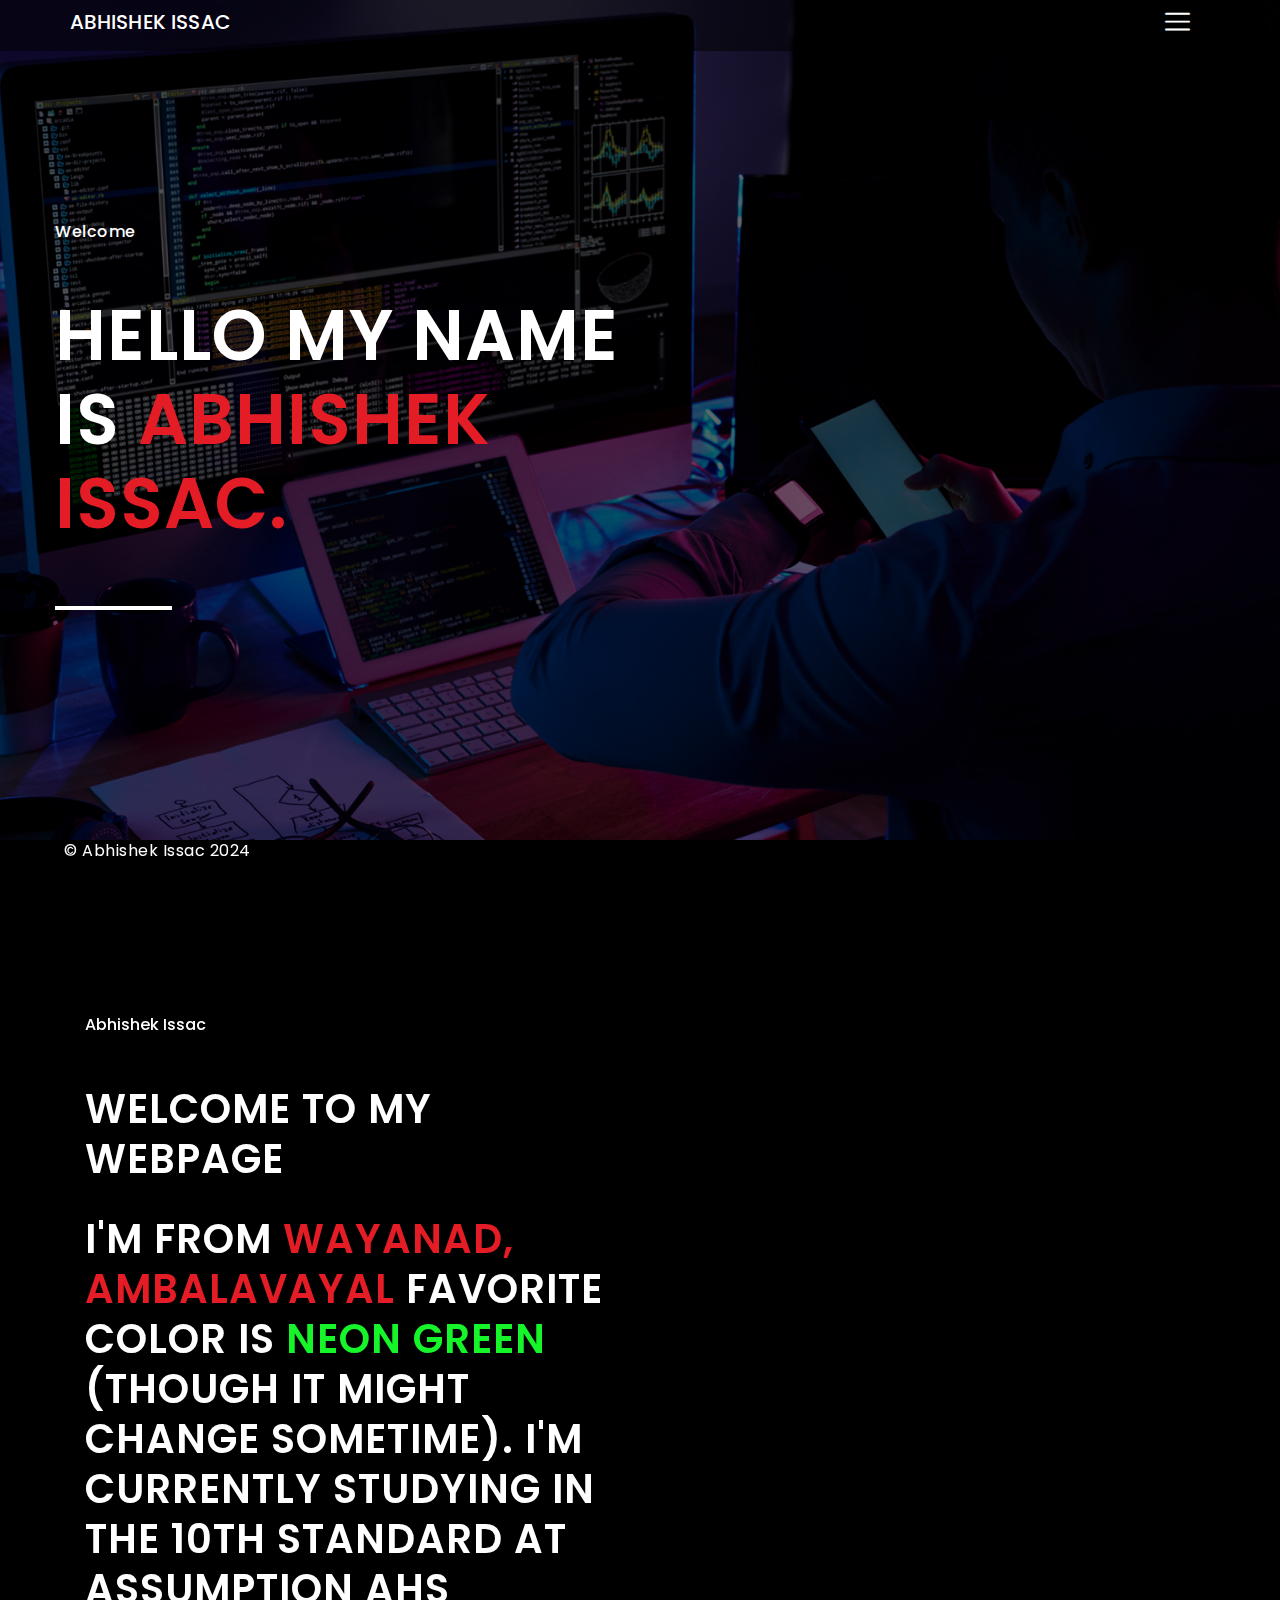
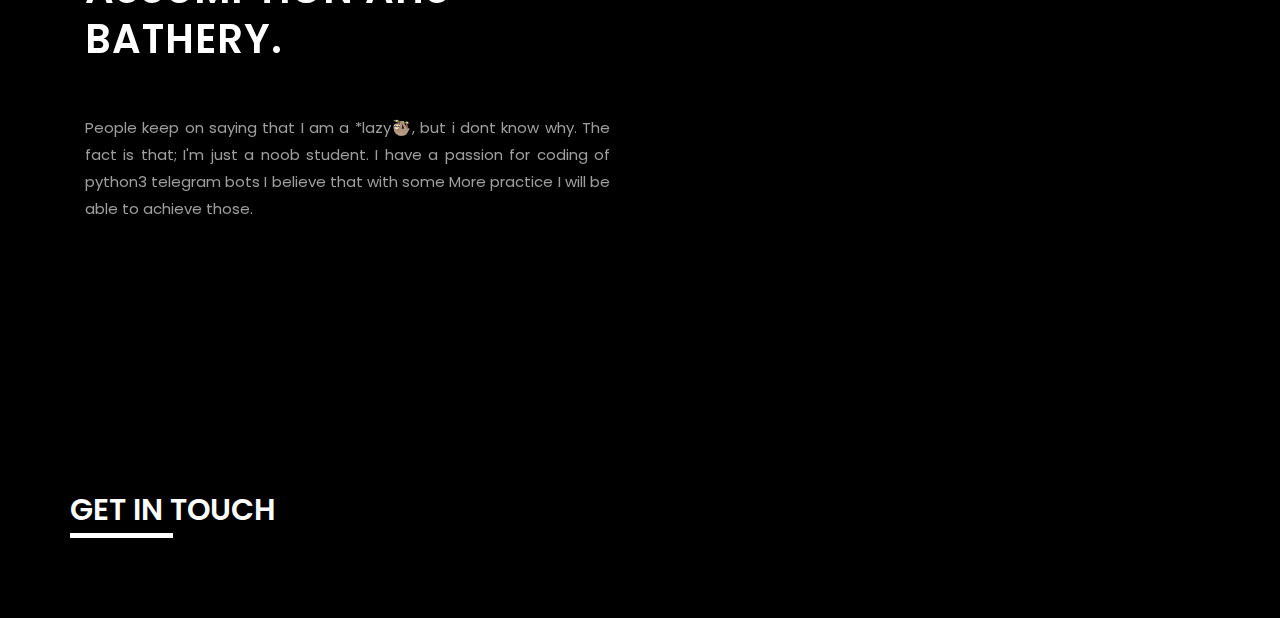
==== commit 0bed5ece: "Update index.html" ====
--- a/index.html
+++ b/index.html
@@ -52,7 +52,7 @@
                                 <h6>Introduce</h6>
                             </div>
                             <div class="welcome-box">
-                                <h3>Welcome to<span> Abhishek Issac</span></h3>
+                                <h3>Welcome</h3>
                             </div>
                             <div class="name-box">
                                 <h1>Hello my name is  <span> Abhishek Issac.</span></h1>
--- a/assets/css/style.css
+++ b/assets/css/style.css
@@ -26,7 +26,7 @@
   margin: 0; }
 
 spanx {
-  color: #FF5733; }
+  color: #16F529; }
 
 h1, h2, h3, h4, h5, h6 {
   margin: 0; }
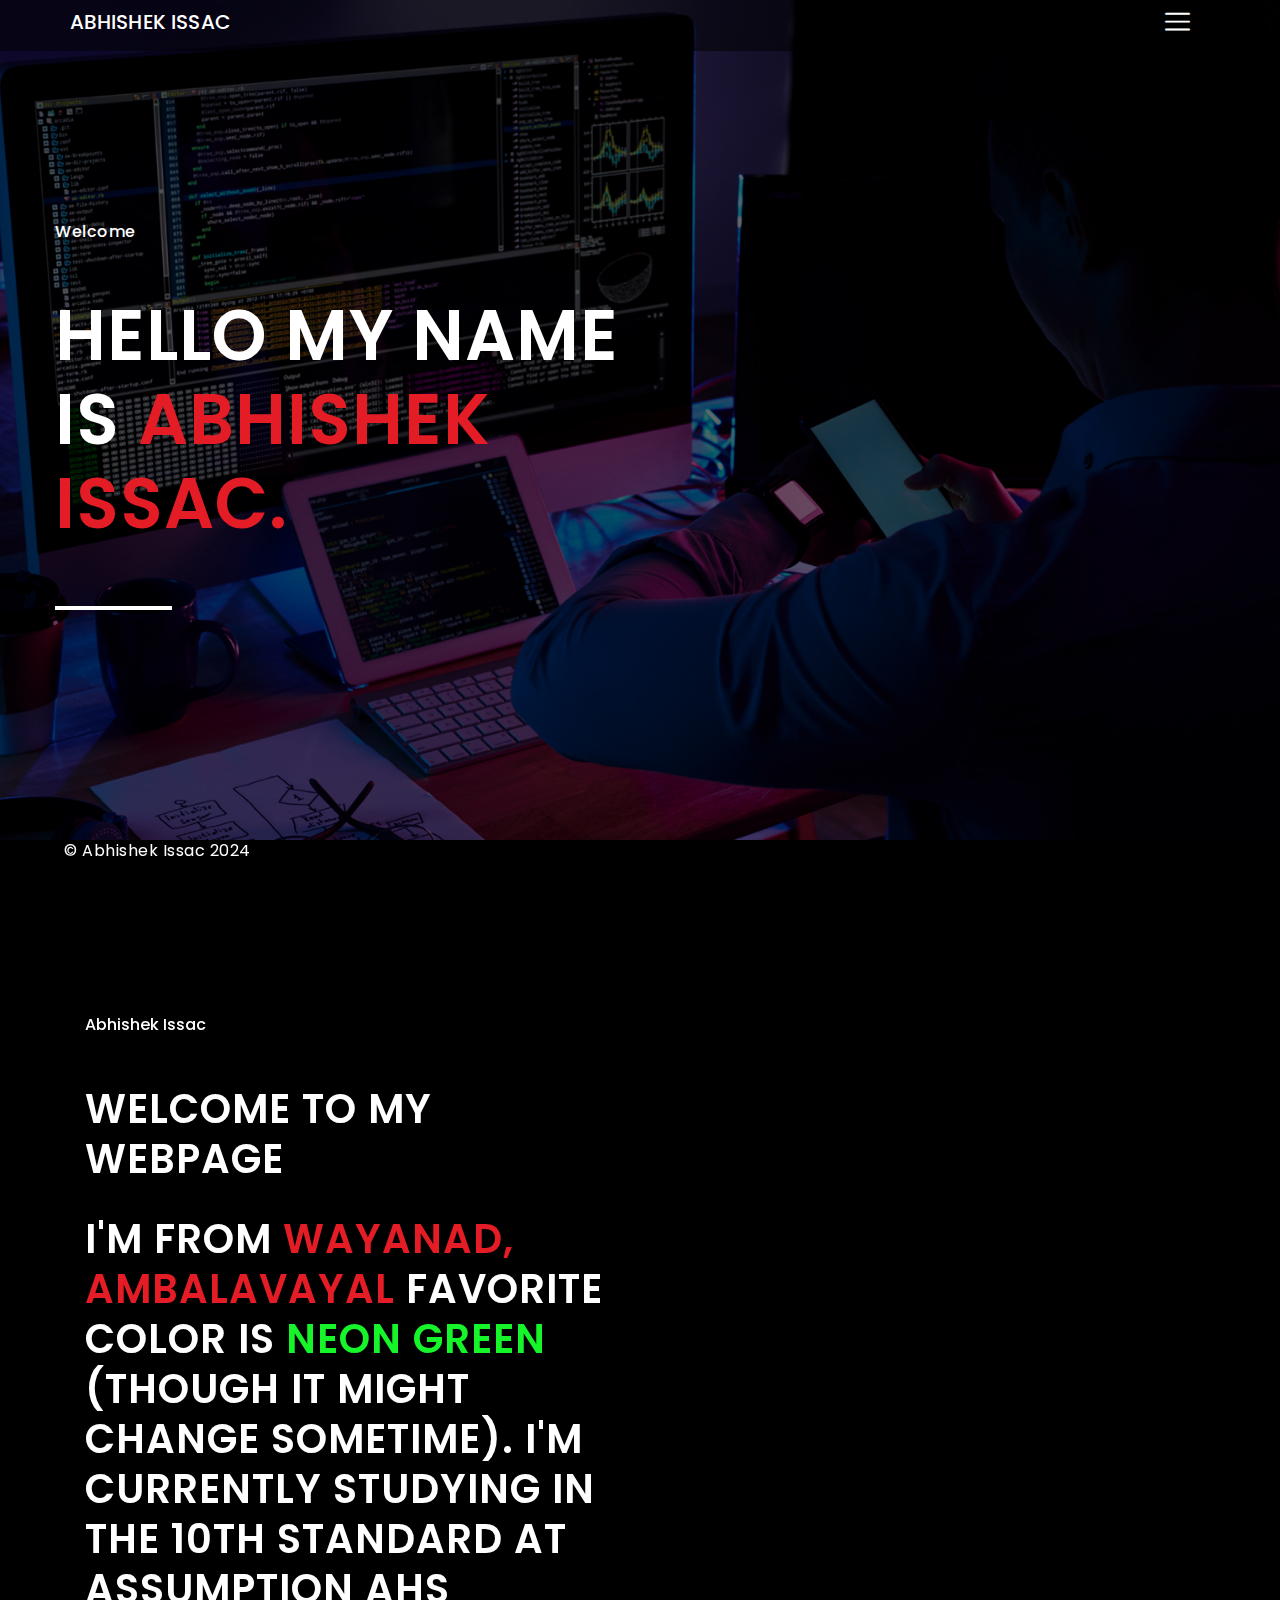
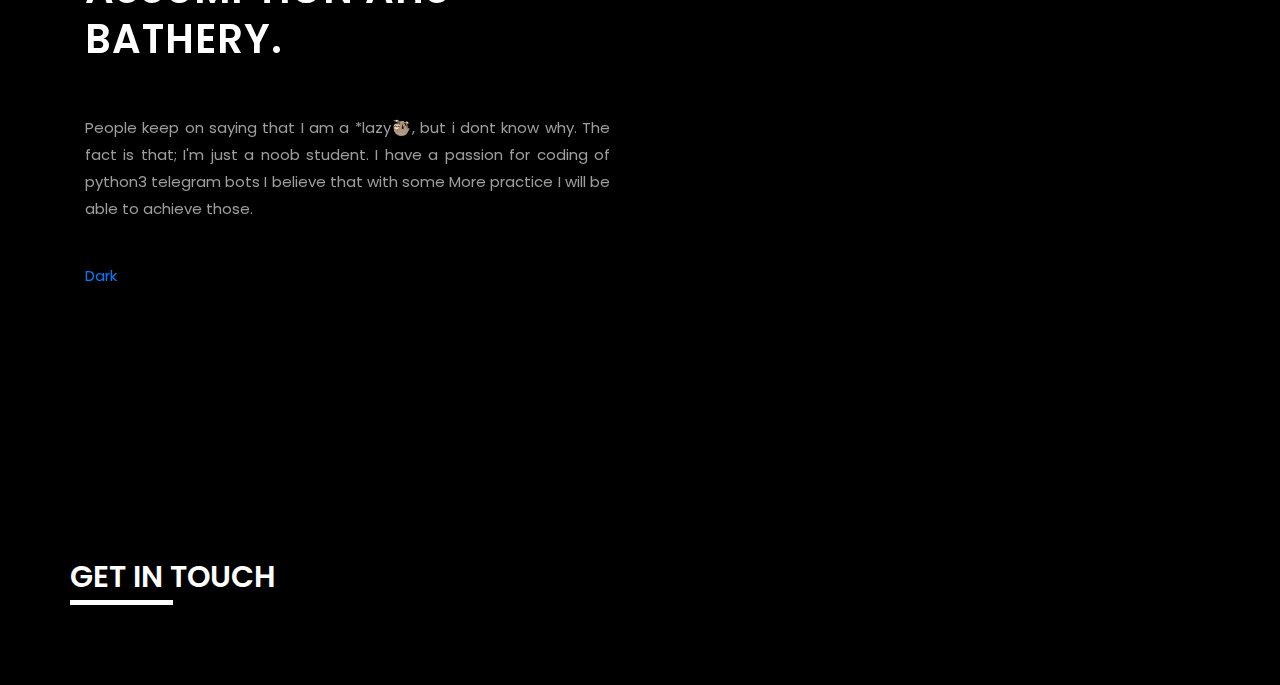
==== commit 50947689: "Update index.html" ====
--- a/index.html
+++ b/index.html
@@ -85,6 +85,7 @@
 
 I have a passion for coding of python3 telegram bots
 I believe that with some More practice I will be able to achieve those.</p>
+                                        <p> <a href="https://abhishekissac.com/dark.html">Dark</a> </p>
                                     </div>
                                 </div>
                             </div>
